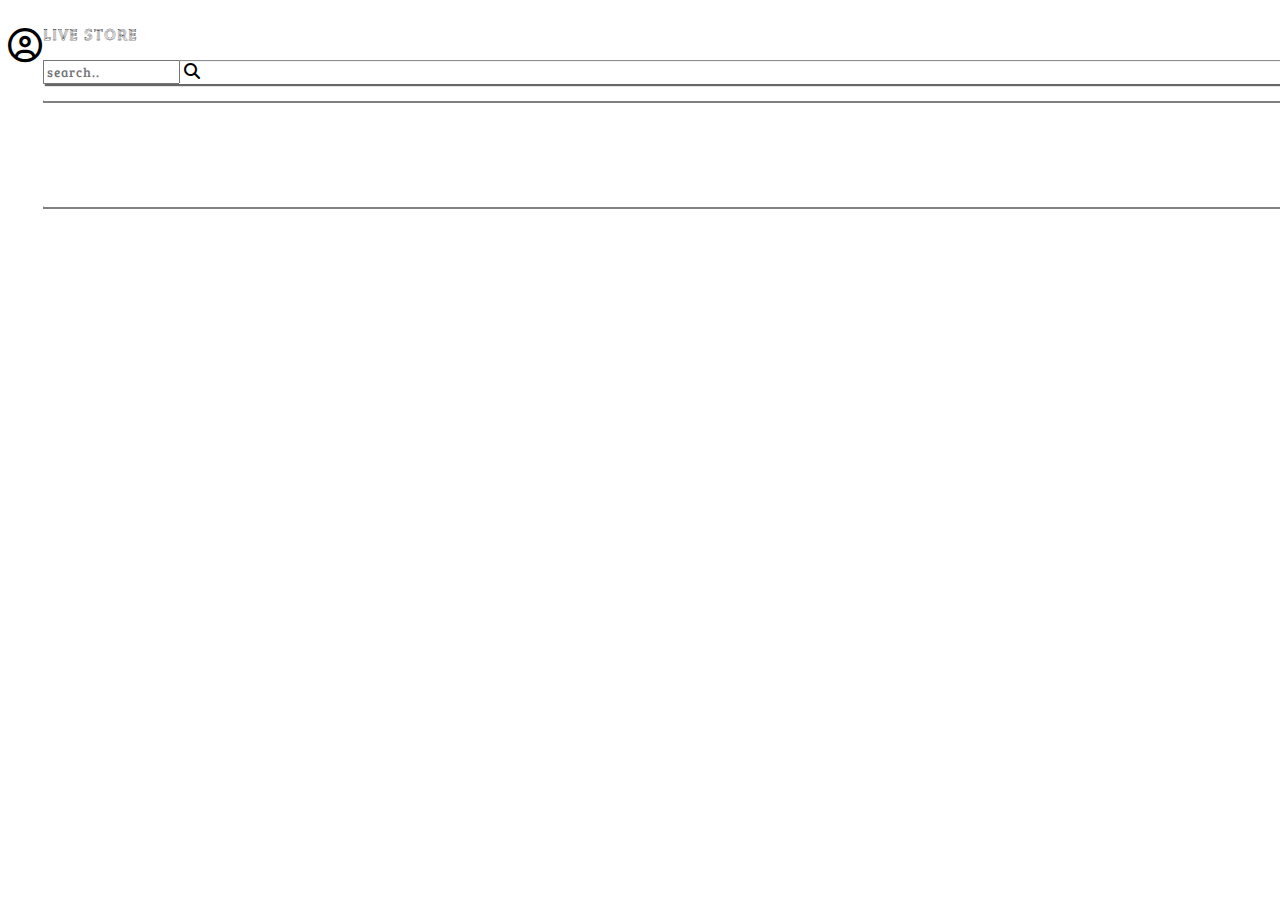
==== FrontEnd/index.html @ cf9b10be "File Rearrange and Banner Addition &  Configration Done" ====
<!DOCTYPE html>
<html lang="en">
  <head>
    <meta charset="UTF-8" />
    <meta name="viewport" content="width=device-width, initial-scale=1.0" />
    <title>LIVE STORE</title>
    <script src="https://cdn.tailwindcss.com"></script>
    <link
      rel="stylesheet"
      href="https://cdnjs.cloudflare.com/ajax/libs/font-awesome/6.4.2/css/all.min.css"
    />
    <!-- Custom Font -->
    <link rel="preconnect" href="https://fonts.googleapis.com" />
    <link rel="preconnect" href="https://fonts.gstatic.com" crossorigin />

    <!-- StyleSheet-->
    <link
      href="https://fonts.googleapis.com/css2?family=Bree+Serif&family=IM+Fell+DW+Pica&family=Tilt+Prism&display=swap"
      rel="stylesheet"
    />
    <link
      rel="stylesheet"
      type="text/css"
      href="./assets/stylesheet/customCss.css"
    />

    <!-- SweetAlert-->
    <link
      href="https://cdn.jsdelivr.net/npm/@sweetalert2/theme-dark@4/dark.css"
      rel="stylesheet"
    />
    <script src="https://cdn.jsdelivr.net/npm/sweetalert2@11/dist/sweetalert2.min.js"></script>

    <!-- JQuery-->
    <script src="https://code.jquery.com/jquery-3.7.0.min.js"></script>

    <!-- Cookie Handler -->
    <script src="./assets/js/Auth/COOKIE/setCookie.js"></script>
    <script src="./assets/js/Auth/COOKIE/getCookie.js"></script>

    <!-- Configration -->
    <script src="./config.js"></script>

    <!--Custom Js-->
    <script src="./assets/js/main.js"></script>

    <!-- === Forgot Password Handler === -->
    <script src="./assets/js/Auth/ForgotPassword/Handlers/sendOTP.js"></script>
    <script src="./assets/js/Auth/ForgotPassword/Handlers/VerifyOTP.js"></script>
    <script src="./assets/js/Auth/ForgotPassword/Handlers/resetPassword.js"></script>

    <!-- === Forgot Password Form === -->
    <script src="./assets/js/Auth/ForgotPassword/Forms/ChangePass.js"></script>
    <script src="./assets/js/Auth/ForgotPassword/Forms/Verification.js"></script>
    <script src="./assets/js/Auth/ForgotPassword/Forms/ForagotPass.js"></script>

    <!-- === Register === -->
    <script src="./assets/js/Auth/register.js"></script>

    <!-- === Login === -->
    <script src="./assets/js/Auth/Login/Handler.js"></script>
    <script src="./assets/js/Auth/Login/Form.js"></script>
  </head>

  <body class="h-screen w-screen bg-neutral-200 overflow-hidden">
    <!-- Container  -->
    <main class="h-screen w-screen bg-neutral-800" style="display: flex">
      <!-- Sidenav -->
      <nav
        class="flex flex-col justify-between items-center bg-neutral-900 w-16 h-full p-2 pb-3"
      >
        <div class="w-full">
          <img
            src="https://cdn-icons-png.flaticon.com/512/10490/10490234.png"
            alt=""
          />
        </div>
        <footer
          class="w-full justify-center flex cursor-pointer"
          onclick="showLoginModal()"
        >
          <i
            class="fa-regular fa-circle-user text-white hover:text-slate-300"
            style="font-size: 34px"
          ></i>
        </footer>
      </nav>
      <!-- Main Section -->
      <section class="w-full">
        <header class="flex justify-between w-11/12 px-4 py-2 fixed">
          <p
            style="font-family: 'Tilt Prism', cursive"
            class="text-white text-2xl"
          >
            LIVE STORE
          </p>
        </header>
        <!-- Search box-->
        <div class="p-4 pt-16 flex justify-center">
          <div
            class="w-3/6 h-14 rounded-3xl pl-4"
            style="
              box-shadow: 2px 2px 1px rgba(0, 0, 0, 0.6), inset 1px 1px 1px gray;
            "
          >
            <input
              type=""
              id="search"
              name="search"
              value=""
              placeholder="search.."
              class="w-11/12 bg-transparent outline-0 h-full text-white text-lg"
              spellcheck="flase"
            />
            <i
              class="fa-solid fa-search text-slate-300 text-lg m-1 hover:text-white cursor-pointer"
            ></i>
          </div>
        </div>
        <!-- Filter Tags -->
        <div
          class="filter flex pl-32 justify-center text-slate-300 overflow-x-scroll w-full"
        ></div>
        <!-- Apps Container -->
        <div
          class="flex-1 px-10 flex-1 w-full"
          style="overflow-y: auto; width: 98vw; height: 560px"
        >
          <!--Most Rated..-->
          <div class="w-full flex flex-col">
            <div class="app-bar-title w-full pb-3">
              <span class="separator"></span>
            </div>
            <div id="mostRated" class="flex w-full overflow-x-scroll"></div>
          </div>
          <!--other-->
          <div class="w-full">
            <div class="app-bar-title w-full">
              <h2>Game</h2>
              <span class="separator"></span>
            </div>
            <div id="Games" class="flex w-full overflow-x-scroll"></div>
          </div>
        </div>
      </section>
    </main>

    <!--ready Document-->
    <script>
      //handle app click
      const showApp = (app) => {
        alert("wrpo");
      };

      $(document).ready(() => {
        LoadApps();
      });
    </script>
  </body>
</html>
---- FrontEnd/assets/stylesheet/customCss.css ----
::-webkit-scrollbar {
      width: 0;
      height: 0;
  }

  * {
      font-family: "Bree Serif", serif;
      letter-spacing: 1px;
  }

  body {
      overscroll-behavior: none;
      /* Prevents scrolling beyond the bounds of the content */
      scroll-behavior: smooth;
      /* Enables smooth scrolling behavior */
  }

  div .app-bar-title {
      color: white;
      font-size: large;
  }

  div .app-bar-title h2 {
      position: relative;
      top: 12px;
      left: 5px;
  }

  .separator {
      display: inline-block;
      width: 100%;
      height: 0px;
      border-bottom: 2px solid gray;
      position: relative;
  }

  .separator::before {
      content: "";
      position: absolute;
      top: -3.015px;
      right: 100%;
      width: 7px;
      height: 7px;
      transform: rotate(45deg);
      background: gray;
  }

  .TopDownload {
      width: 500px !important;
      margin: 5px;
      cursor: pointer;
  }

  .text-blue-600 {
      background: "#2563eb";
  }

  .active-tag{
    box-shadow: 1px 1px rgba(0, 0, 0, 0.3) !important;
        background: rgba(0, 0, 0, 0.5) !important;
        min-width: max-content !important;
        max-height: max-content !important;
  }
  .tag{
    box-shadow: 1px 1px rgba(0, 0, 0, 0.3);
        background: rgba(0, 0, 0, 0.5);
        min-width: max-content;
        max-height: max-content;
  }
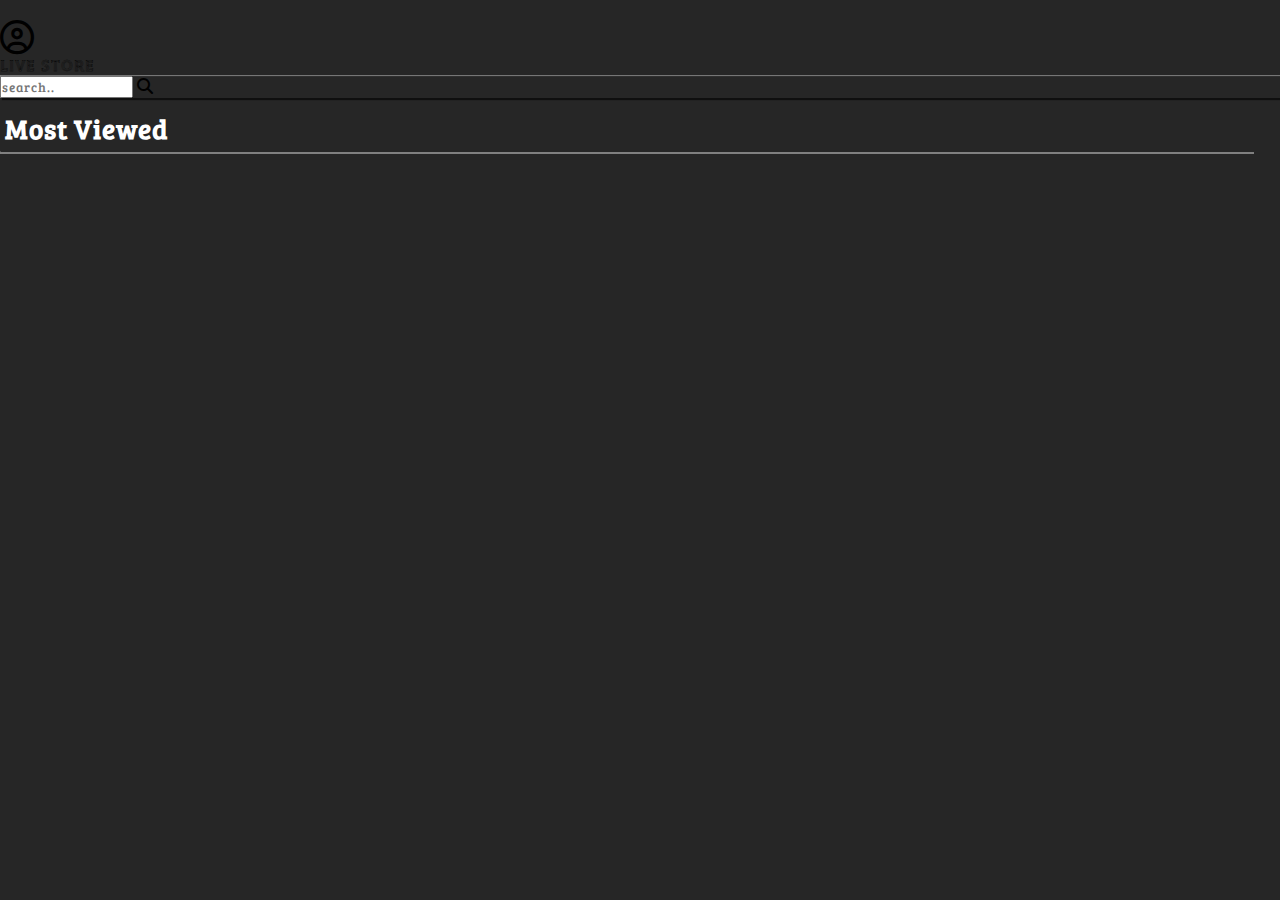
==== commit 9fa7b0a7: "Show All Projects" ====
--- a/FrontEnd/index.html
+++ b/FrontEnd/index.html
@@ -60,14 +60,25 @@
     <!-- === Login === -->
     <script src="./assets/js/Auth/Login/Handler.js"></script>
     <script src="./assets/js/Auth/Login/Form.js"></script>
+
+    <!-- === Project === -->
+    <!-- Handle Most Viewd -->
+    <script src="./assets/js/Project/fetch.js"></script>
+    <script src="./assets/js/Project/mostview.js"></script>
+
+    <script src="./assets/js/Project/FetchAll.js"></script>
   </head>
 
-  <body class="h-screen w-screen bg-neutral-200 overflow-hidden">
+  <body
+    class="bg-neutral-200 w-screen h-screen overflow-hidden"
+    style="background: #262626 !important"
+  >
     <!-- Container  -->
-    <main class="h-screen w-screen bg-neutral-800" style="display: flex">
+    <main class="bg-neutral-800 flex w-full h-full">
       <!-- Sidenav -->
       <nav
-        class="flex flex-col justify-between items-center bg-neutral-900 w-16 h-full p-2 pb-3"
+        class="flex flex-col justify-between items-center bg-neutral-900 h-full p-2 pb-3"
+        style="width: 100px"
       >
         <div class="w-full">
           <img
@@ -86,7 +97,7 @@
         </footer>
       </nav>
       <!-- Main Section -->
-      <section class="w-full">
+      <section class="h-full m-0" style="width: calc(100%-100px)">
         <header class="flex justify-between w-11/12 px-4 py-2 fixed">
           <p
             style="font-family: 'Tilt Prism', cursive"
@@ -95,6 +106,7 @@
             LIVE STORE
           </p>
         </header>
+
         <!-- Search box-->
         <div class="p-4 pt-16 flex justify-center">
           <div
@@ -117,29 +129,24 @@
             ></i>
           </div>
         </div>
+
         <!-- Filter Tags -->
         <div
-          class="filter flex pl-32 justify-center text-slate-300 overflow-x-scroll w-full"
+          class="filter flex text-slate-300 overflow-scroll mx-5"
+          style="width: 94vw"
         ></div>
         <!-- Apps Container -->
         <div
-          class="flex-1 px-10 flex-1 w-full"
+          class="app-container flex-1 px-10 flex-1 w-full"
           style="overflow-y: auto; width: 98vw; height: 560px"
         >
           <!--Most Rated..-->
           <div class="w-full flex flex-col">
             <div class="app-bar-title w-full pb-3">
+              <h2>Most Viewed</h2>
               <span class="separator"></span>
             </div>
             <div id="mostRated" class="flex w-full overflow-x-scroll"></div>
-          </div>
-          <!--other-->
-          <div class="w-full">
-            <div class="app-bar-title w-full">
-              <h2>Game</h2>
-              <span class="separator"></span>
-            </div>
-            <div id="Games" class="flex w-full overflow-x-scroll"></div>
           </div>
         </div>
       </section>
@@ -148,8 +155,8 @@
     <!--ready Document-->
     <script>
       //handle app click
-      const showApp = (app) => {
-        alert("wrpo");
+      const showApp = (id) => {
+        window.location.href = `View.html?id=${id}`;
       };
 
       $(document).ready(() => {
--- a/FrontEnd/assets/stylesheet/customCss.css
+++ b/FrontEnd/assets/stylesheet/customCss.css
@@ -4,15 +4,16 @@
   }
 
   * {
+    margin:0;
+    padding: 0;
+    box-sizing: border-box;
       font-family: "Bree Serif", serif;
       letter-spacing: 1px;
   }
 
   body {
       overscroll-behavior: none;
-      /* Prevents scrolling beyond the bounds of the content */
       scroll-behavior: smooth;
-      /* Enables smooth scrolling behavior */
   }
 
   div .app-bar-title {
